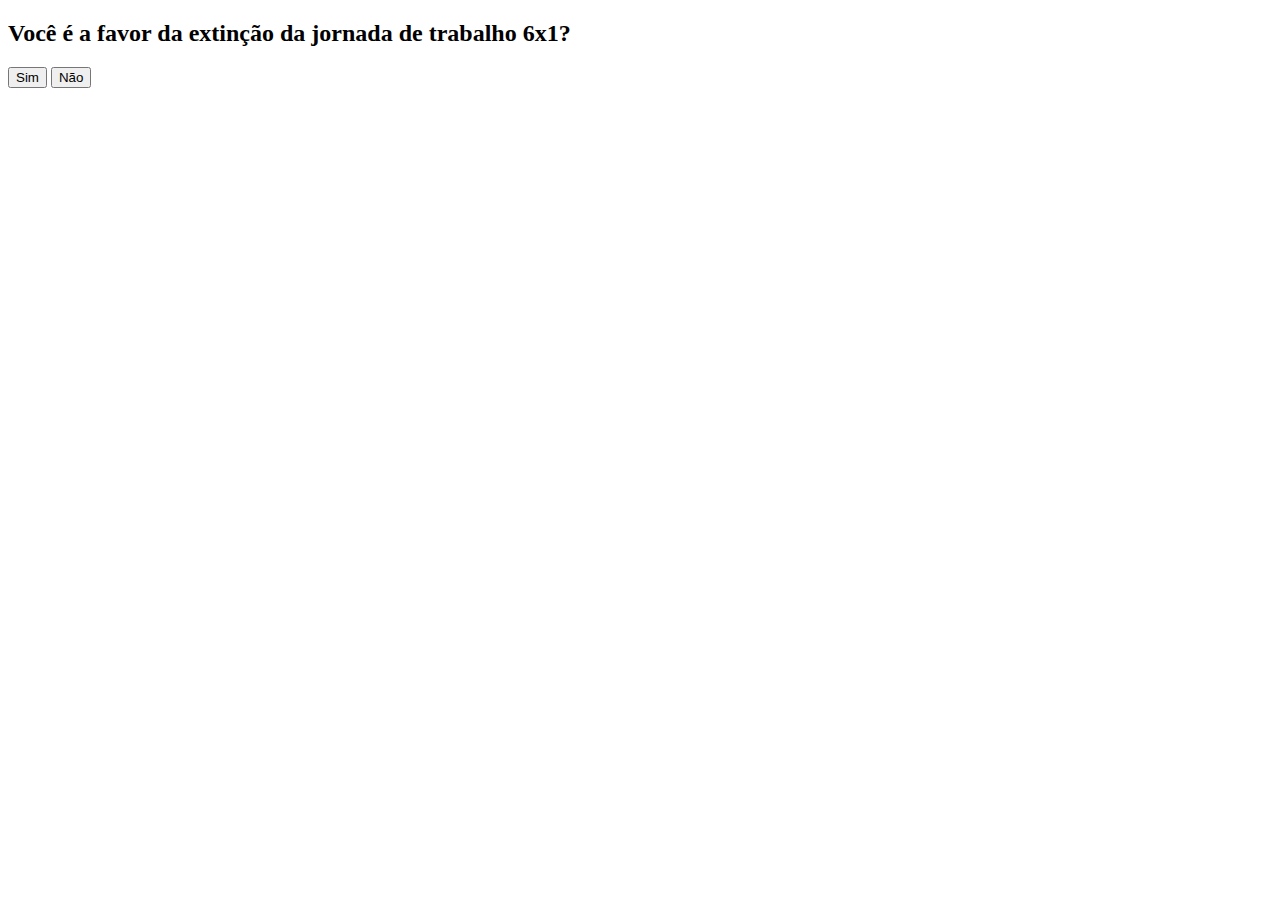
==== vote.html @ 3988b885 "contagem de votos" ====
<!DOCTYPE html>
<html lang="pt-br">
<head>
    <meta charset="UTF-8">
    <meta name="viewport" content="width=device-width, initial-scale=1.0">
    <link rel="stylesheet" href="styles.css">
    <title>Votação</title>
</head>
<body>
    <div class="container">
        <h2>Você é a favor da extinção da jornada de trabalho 6x1?</h2>
        <button id="voteYes">Sim</button>
        <button id="voteNo">Não</button>
    </div>

    <script src="script.js"></script>
</body>
</html>
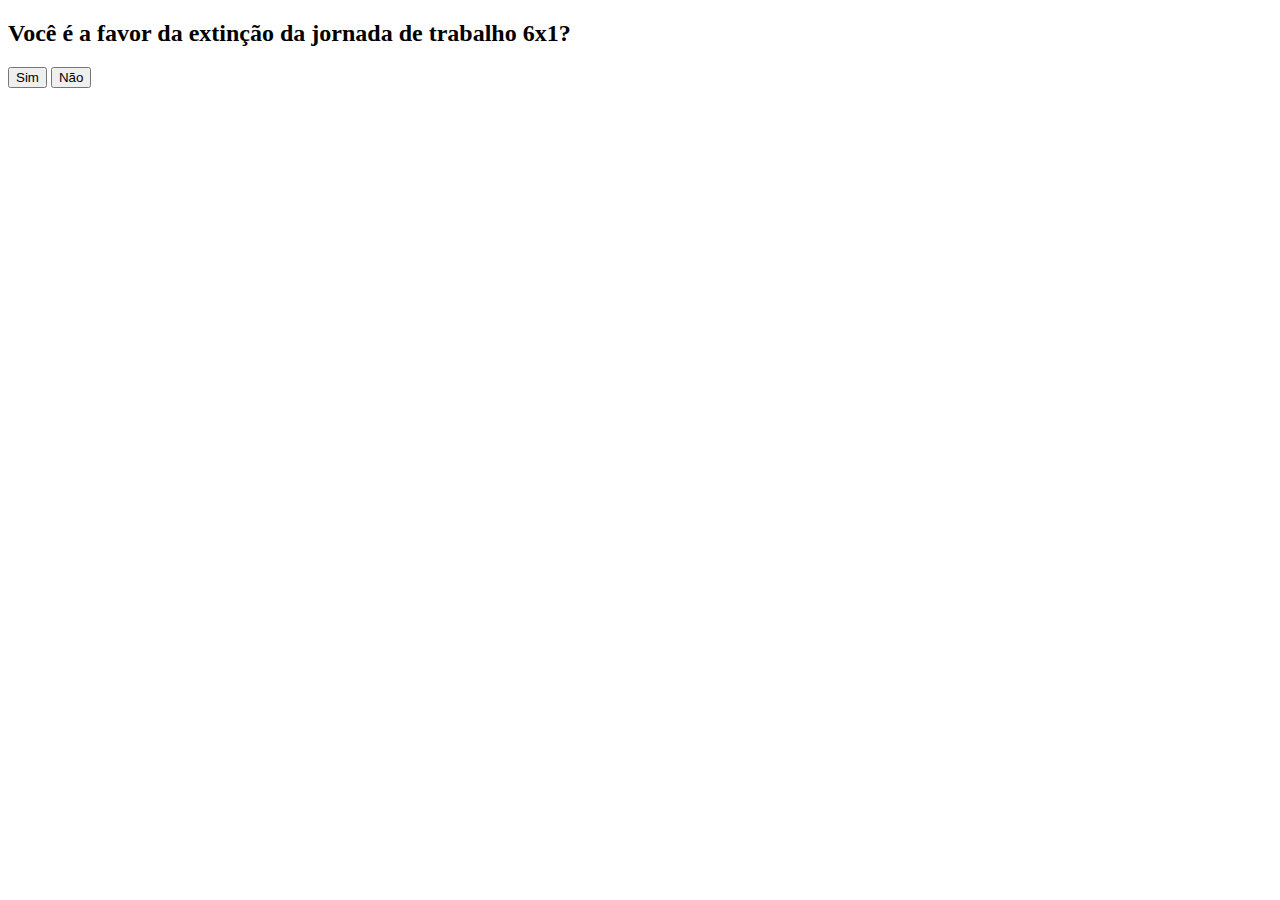
==== commit c8536978: "O admin pode alterar a pergunta. O admin pode resetar os votos. O admin não pode votar." ====
--- a/vote.html
+++ b/vote.html
@@ -8,9 +8,17 @@
 </head>
 <body>
     <div class="container">
-        <h2>Você é a favor da extinção da jornada de trabalho 6x1?</h2>
+        <h2 id="question"></h2> <!-- A pergunta será exibida aqui -->
+        
         <button id="voteYes">Sim</button>
         <button id="voteNo">Não</button>
+
+        <!-- Opções de administração visíveis apenas para o admin -->
+        <div id="adminOptions" style="display: none;">
+            <h3>Opções de Administrador</h3>
+            <button id="resetVotes">Resetar Votos</button>
+            <button id="changeQuestion">Alterar Pergunta</button>
+        </div>
     </div>
 
     <script src="script.js"></script>
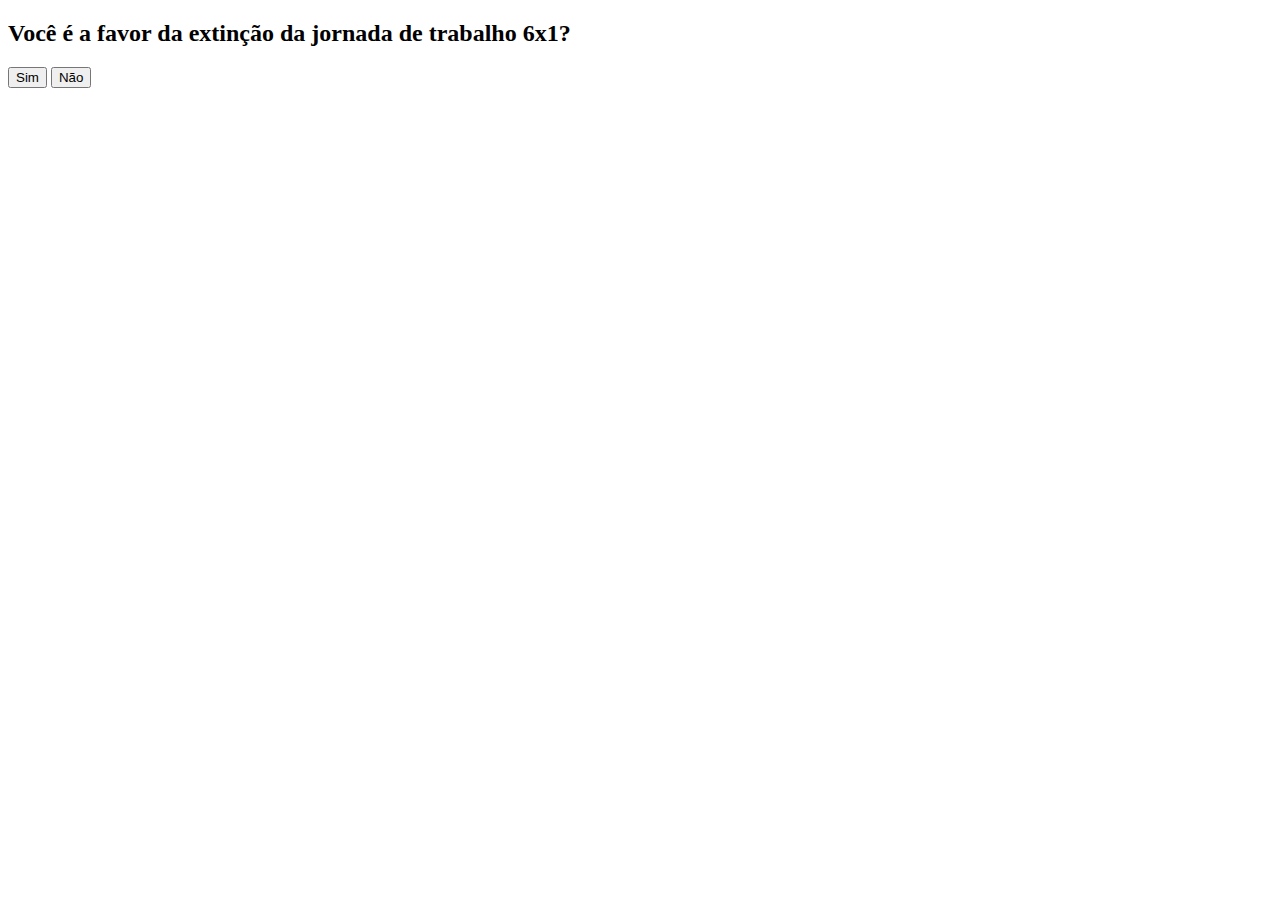
==== commit b20d16a3: "Retira botões de votação do admin e atualiza a página automaticamente quando o botão Resetar Votos é" ====
--- a/vote.html
+++ b/vote.html
@@ -10,17 +10,24 @@
     <div class="container">
         <h2 id="question"></h2> <!-- A pergunta será exibida aqui -->
         
-        <button id="voteYes">Sim</button>
-        <button id="voteNo">Não</button>
+        <!-- Botões de votação (ocultos para o admin) -->
+        <div id="voteButtons">
+            <button id="voteYes">Sim</button>
+            <button id="voteNo">Não</button>
+        </div>
 
         <!-- Opções de administração visíveis apenas para o admin -->
         <div id="adminOptions" style="display: none;">
             <h3>Opções de Administrador</h3>
             <button id="resetVotes">Resetar Votos</button>
             <button id="changeQuestion">Alterar Pergunta</button>
+
+            <!-- Exibir resultados para o admin -->
+            <h3 id="adminResults"></h3>
         </div>
     </div>
 
     <script src="script.js"></script>
 </body>
 </html>
+
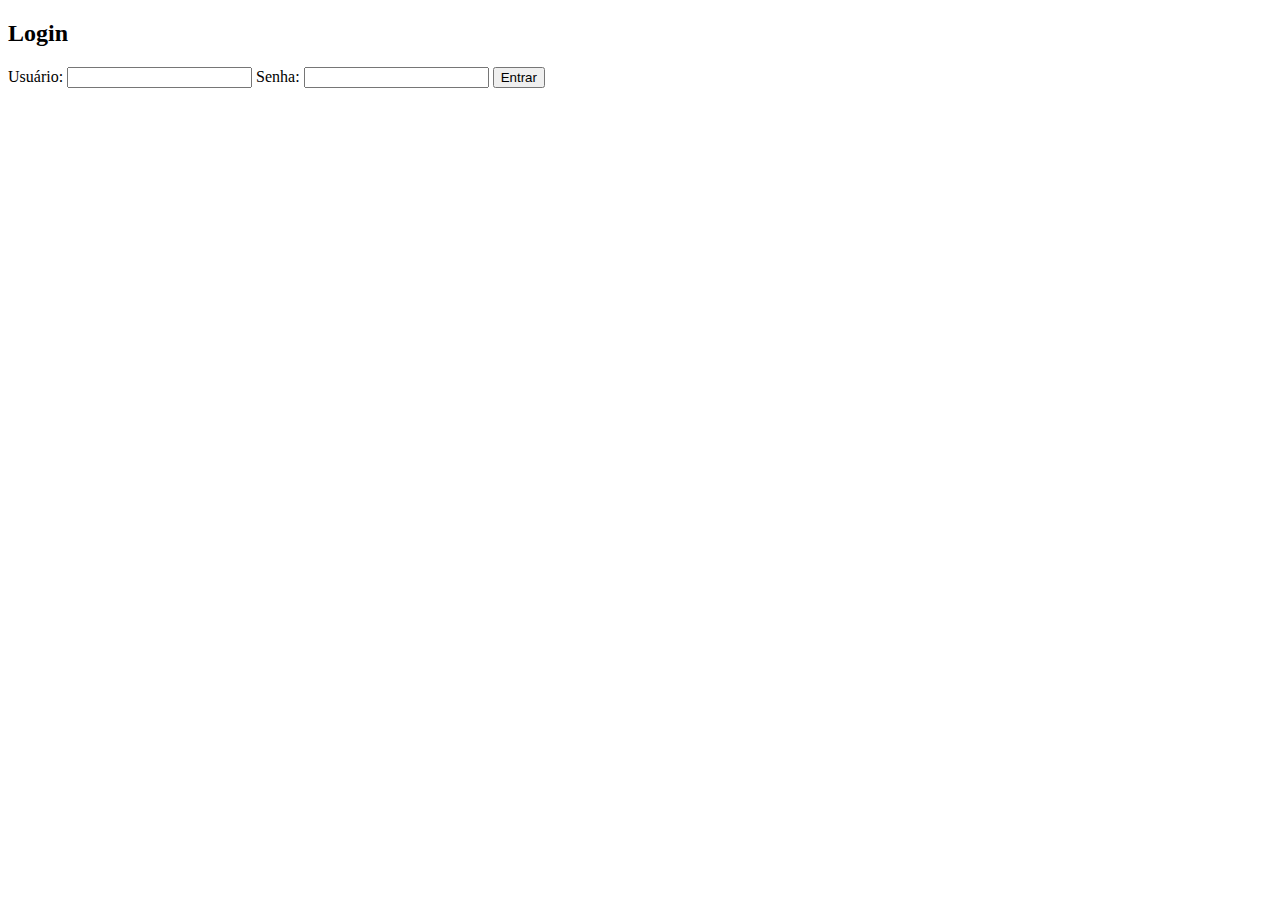
==== commit 49a7f8ce: "Criada admin.html com as funções de admin >>Após votar o usuário é redirecionado para página de vota" ====
--- a/vote.html
+++ b/vote.html
@@ -8,26 +8,21 @@
 </head>
 <body>
     <div class="container">
-        <h2 id="question"></h2> <!-- A pergunta será exibida aqui -->
+        <!-- Botão de logout -->
+        <button id="logoutButton" style="display: none;">Sair</button>
+        
+        <!-- Exibir pergunta -->
+        <h2 id="question">Carregando pergunta...</h2> <!-- A pergunta será exibida aqui -->
         
         <!-- Botões de votação (ocultos para o admin) -->
         <div id="voteButtons">
             <button id="voteYes">Sim</button>
             <button id="voteNo">Não</button>
         </div>
-
-        <!-- Opções de administração visíveis apenas para o admin -->
-        <div id="adminOptions" style="display: none;">
-            <h3>Opções de Administrador</h3>
-            <button id="resetVotes">Resetar Votos</button>
-            <button id="changeQuestion">Alterar Pergunta</button>
-
-            <!-- Exibir resultados para o admin -->
-            <h3 id="adminResults"></h3>
-        </div>
     </div>
-
     <script src="script.js"></script>
 </body>
 </html>
 
+
+
